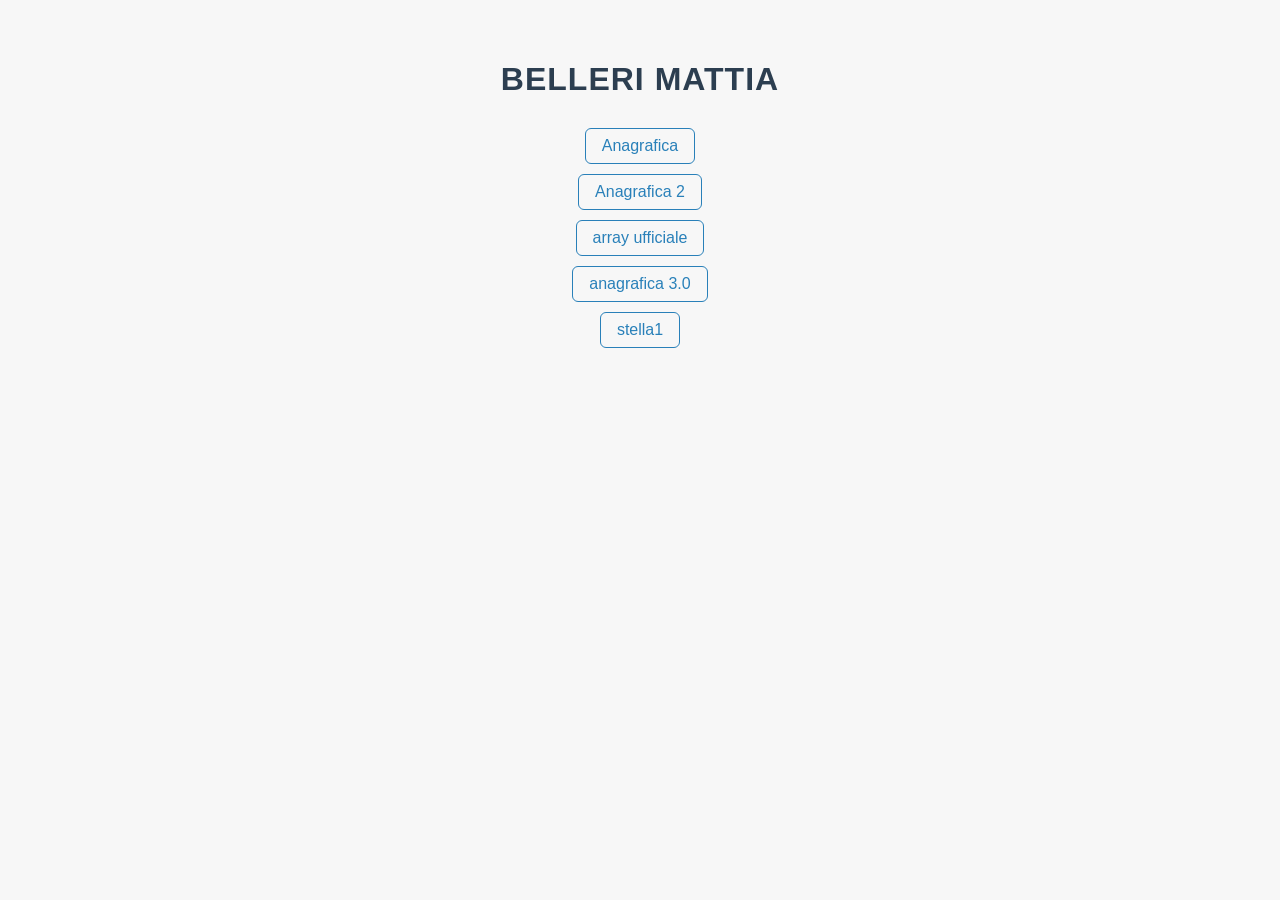
==== index.html @ c41e48d8 "Add link to stella1.html in index.html" ====
<!DOCTYPE html>
<html lang="it">

<head>
    <meta charset="UTF-8">
    <meta name="viewport" content="width=device-width, initial-scale=1.0">
    <title>Belleri Mattia</title>
    <style>
        body {
            font-family: "Segoe UI", Arial, sans-serif;
            background-color: #f7f7f7;
            color: #333;
            margin: 0;
            padding: 40px;
            text-align: center;
        }

        h1 {
            color: #2c3e50;
            margin-bottom: 30px;
            letter-spacing: 1px;
        }

        a {
            display: block;
            margin: 10px auto;
            width: fit-content;
            text-decoration: none;
            color: #2980b9;
            font-weight: 500;
            padding: 8px 16px;
            border: 1px solid #2980b9;
            border-radius: 6px;
            transition: all 0.2s ease-in-out;
        }

        a:hover {
            background-color: #2980b9;
            color: white;
        }

        a:active {
            transform: scale(0.98);
        }
    </style>
</head>

<body>
    <h1>BELLERI MATTIA</h1>

    <a href="eserciziBelleri/anagrafica.html" target="_blank" rel="noopener noreferrer">Anagrafica</a></body>
    <a href="eserciziBelleri/anagrafica2.html" target="_blank" rel="noopener noreferrer">Anagrafica 2</a></body>
    <a href="eserciziBelleri/array ufficiale.html" target="_blank" rel="noopener noreferrer">array ufficiale </a></body>
    <a href="eserciziBelleri/anagrafica 3.0.html" target="_blank" rel="noopener noreferrer">anagrafica 3.0</a></body>
     <a href="eserciziBelleri/stella1.html" target="_blank" rel="noopener noreferrer">stella1</a></body>
   
   
    


</html>
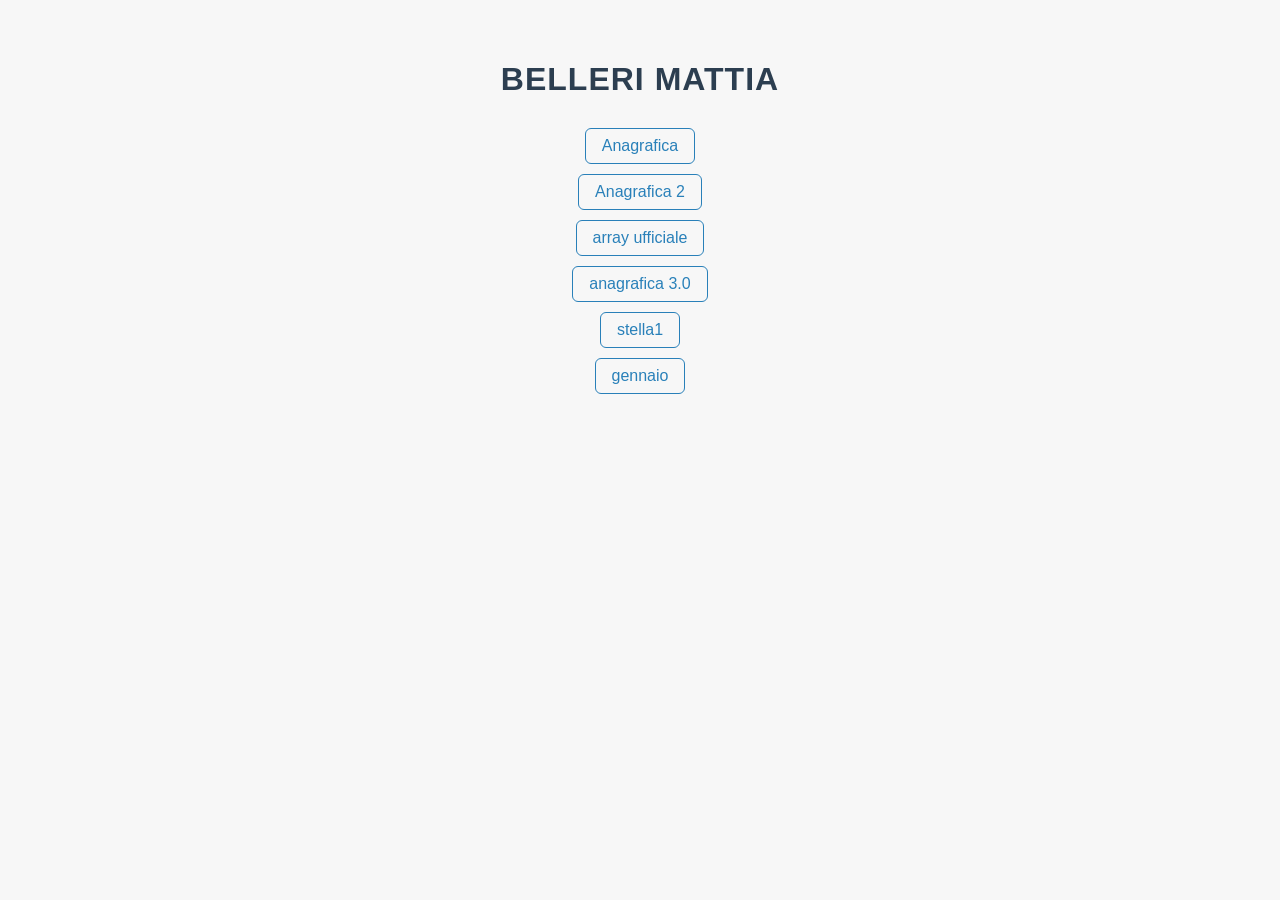
==== commit daf8d488: "Add link to gennaio.html in index.html" ====
--- a/index.html
+++ b/index.html
@@ -53,7 +53,7 @@
     <a href="eserciziBelleri/array ufficiale.html" target="_blank" rel="noopener noreferrer">array ufficiale </a></body>
     <a href="eserciziBelleri/anagrafica 3.0.html" target="_blank" rel="noopener noreferrer">anagrafica 3.0</a></body>
      <a href="eserciziBelleri/stella1.html" target="_blank" rel="noopener noreferrer">stella1</a></body>
-   
+   <a href="eserciziBelleri/gennaio.html" target="_blank" rel="noopener noreferrer">gennaio</a></body>
    
     
 
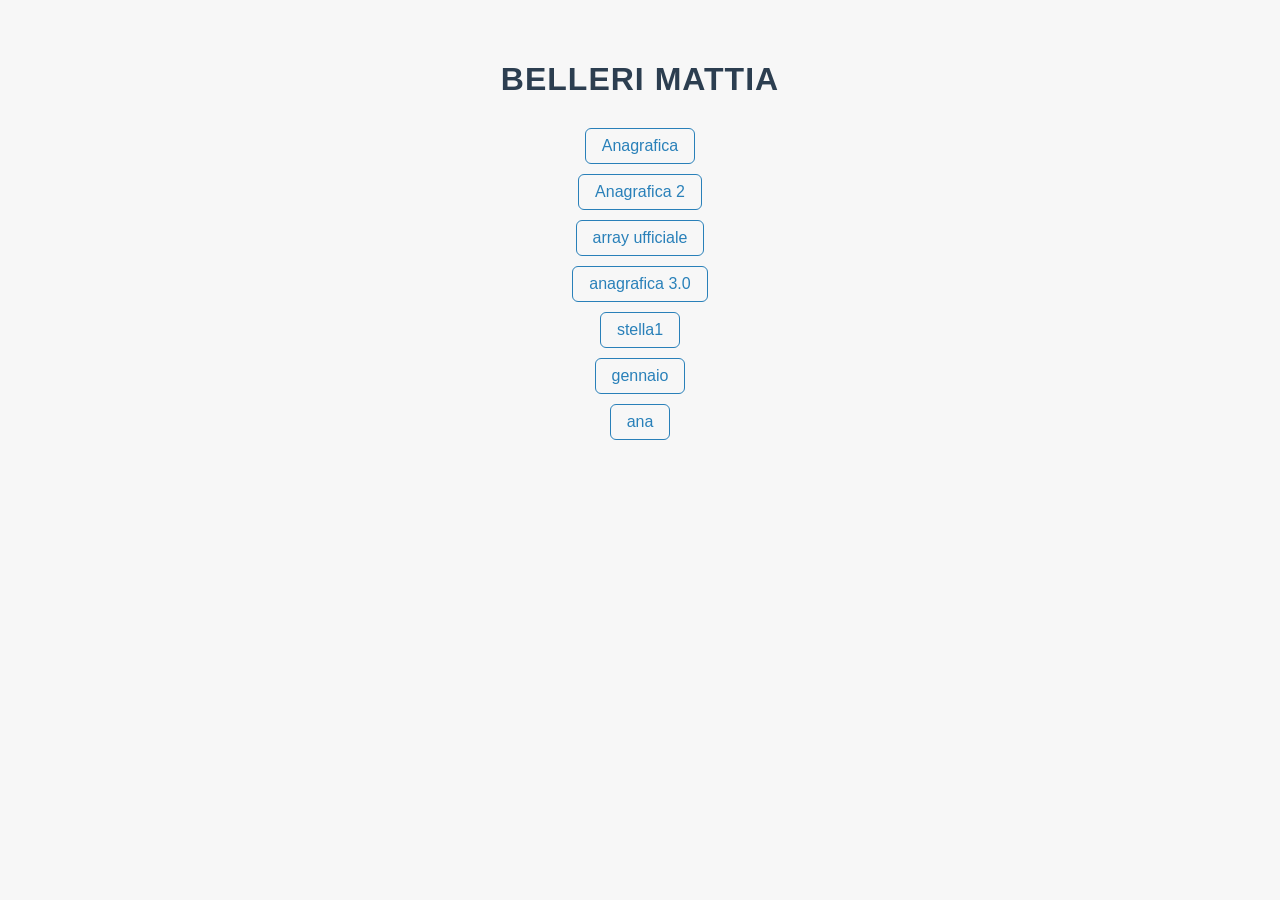
==== commit d2dcab61: "Add link to 'ana.html' in index.html" ====
--- a/index.html
+++ b/index.html
@@ -54,7 +54,7 @@
     <a href="eserciziBelleri/anagrafica 3.0.html" target="_blank" rel="noopener noreferrer">anagrafica 3.0</a></body>
      <a href="eserciziBelleri/stella1.html" target="_blank" rel="noopener noreferrer">stella1</a></body>
    <a href="eserciziBelleri/gennaio.html" target="_blank" rel="noopener noreferrer">gennaio</a></body>
-   
+   <a href="eserciziBelleri/ana.html" target="_blank" rel="noopener noreferrer">ana</a></body>
     
 
 
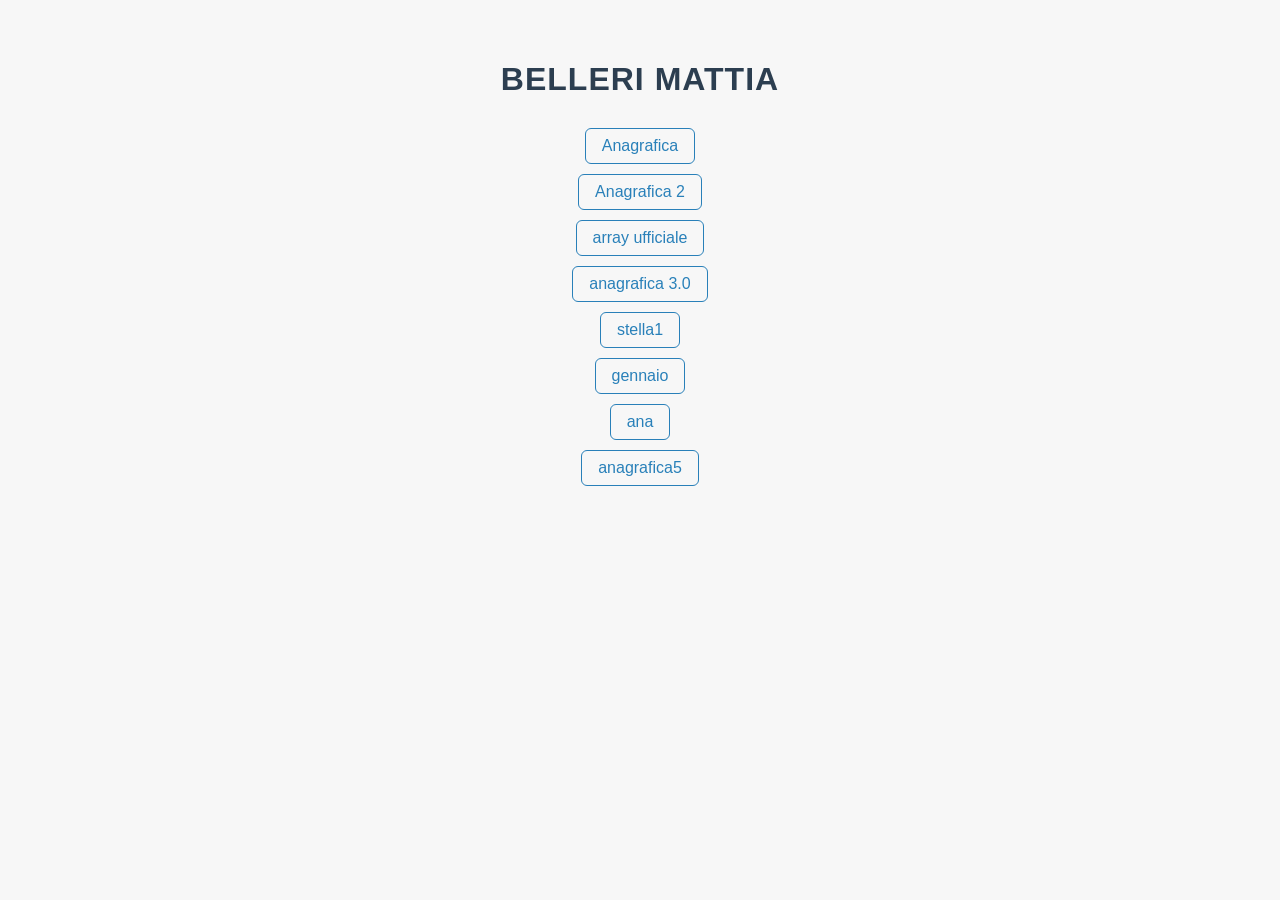
==== commit 1d0bcd5c: "Add link to anagrafica5.html in index.html" ====
--- a/index.html
+++ b/index.html
@@ -55,6 +55,7 @@
      <a href="eserciziBelleri/stella1.html" target="_blank" rel="noopener noreferrer">stella1</a></body>
    <a href="eserciziBelleri/gennaio.html" target="_blank" rel="noopener noreferrer">gennaio</a></body>
    <a href="eserciziBelleri/ana.html" target="_blank" rel="noopener noreferrer">ana</a></body>
+     <a href="eserciziBelleri/anagrafica5.html" target="_blank" rel="noopener noreferrer">anagrafica5</a></body>
     
 
 
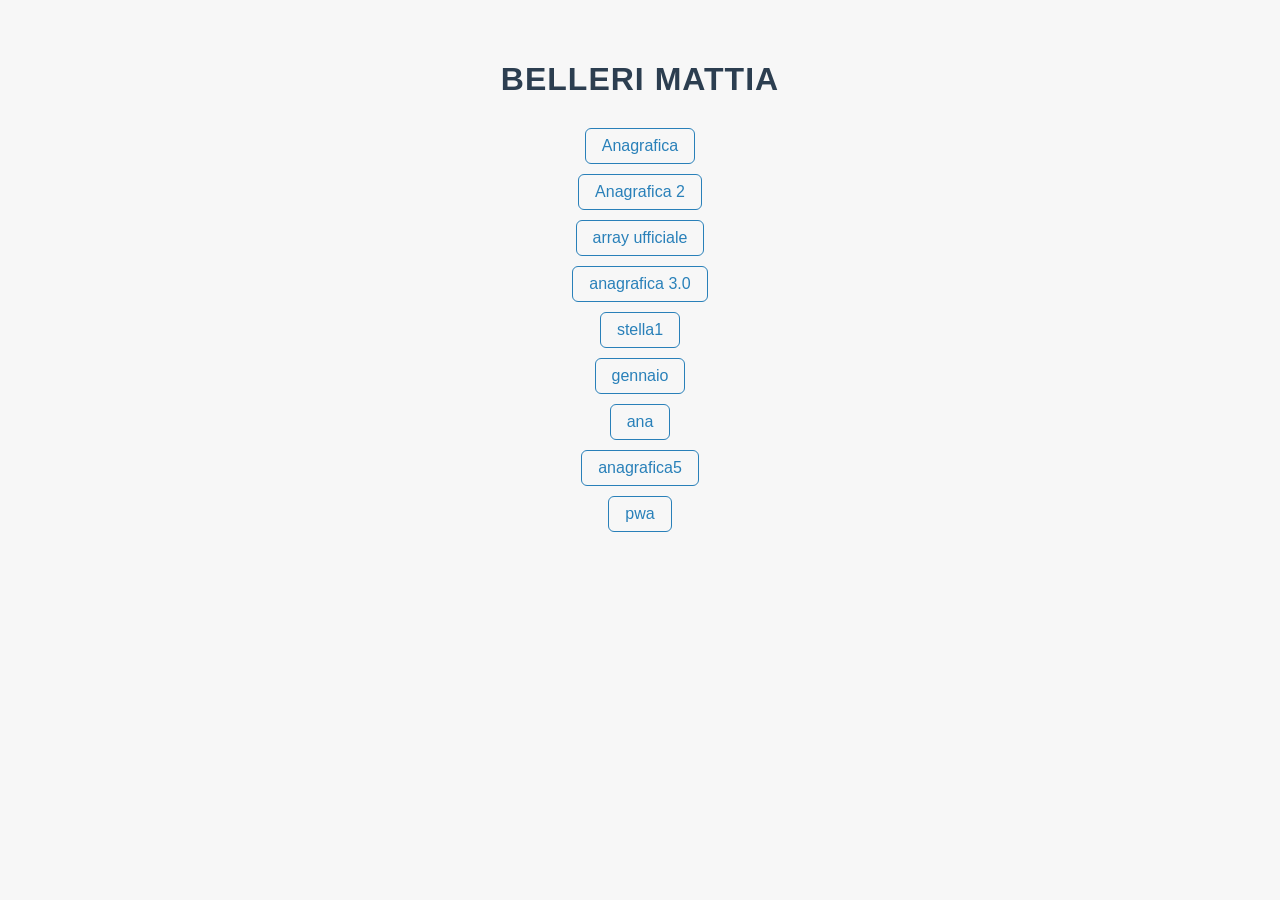
==== commit ca117f0d: "Add link to pwa.html in index.html" ====
--- a/index.html
+++ b/index.html
@@ -56,6 +56,7 @@
    <a href="eserciziBelleri/gennaio.html" target="_blank" rel="noopener noreferrer">gennaio</a></body>
    <a href="eserciziBelleri/ana.html" target="_blank" rel="noopener noreferrer">ana</a></body>
      <a href="eserciziBelleri/anagrafica5.html" target="_blank" rel="noopener noreferrer">anagrafica5</a></body>
+     <a href="eserciziBelleri/pwa.html" target="_blank" rel="noopener noreferrer">pwa</a></body>
     
 
 
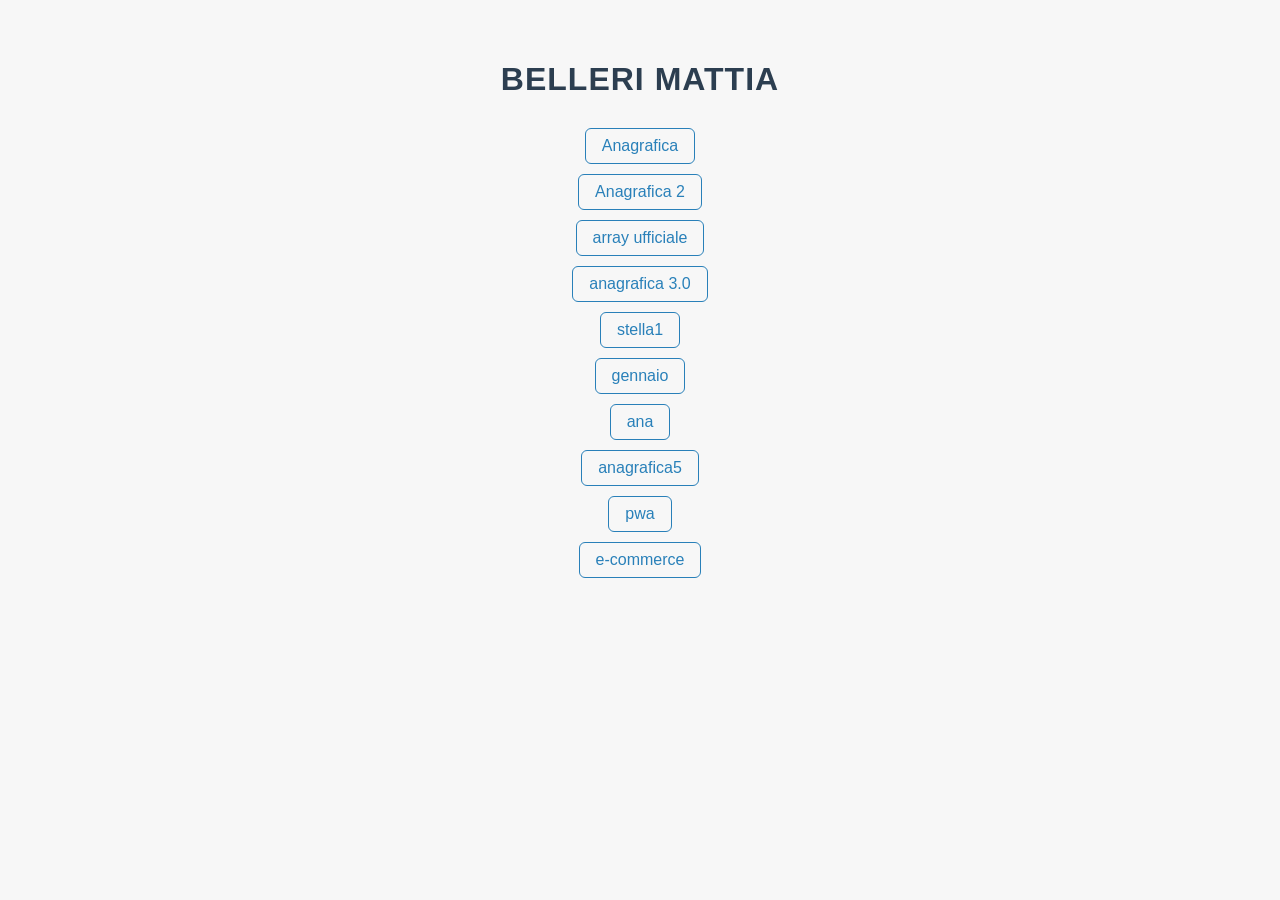
==== commit d089ce0f: "Add e-commerce link to index.html" ====
--- a/index.html
+++ b/index.html
@@ -57,7 +57,7 @@
    <a href="eserciziBelleri/ana.html" target="_blank" rel="noopener noreferrer">ana</a></body>
      <a href="eserciziBelleri/anagrafica5.html" target="_blank" rel="noopener noreferrer">anagrafica5</a></body>
      <a href="eserciziBelleri/pwa.html" target="_blank" rel="noopener noreferrer">pwa</a></body>
-    
+    <a href="eserciziBelleri/e-commerce.html" target="_blank" rel="noopener noreferrer">e-commerce</a></body>
 
 
 </html>
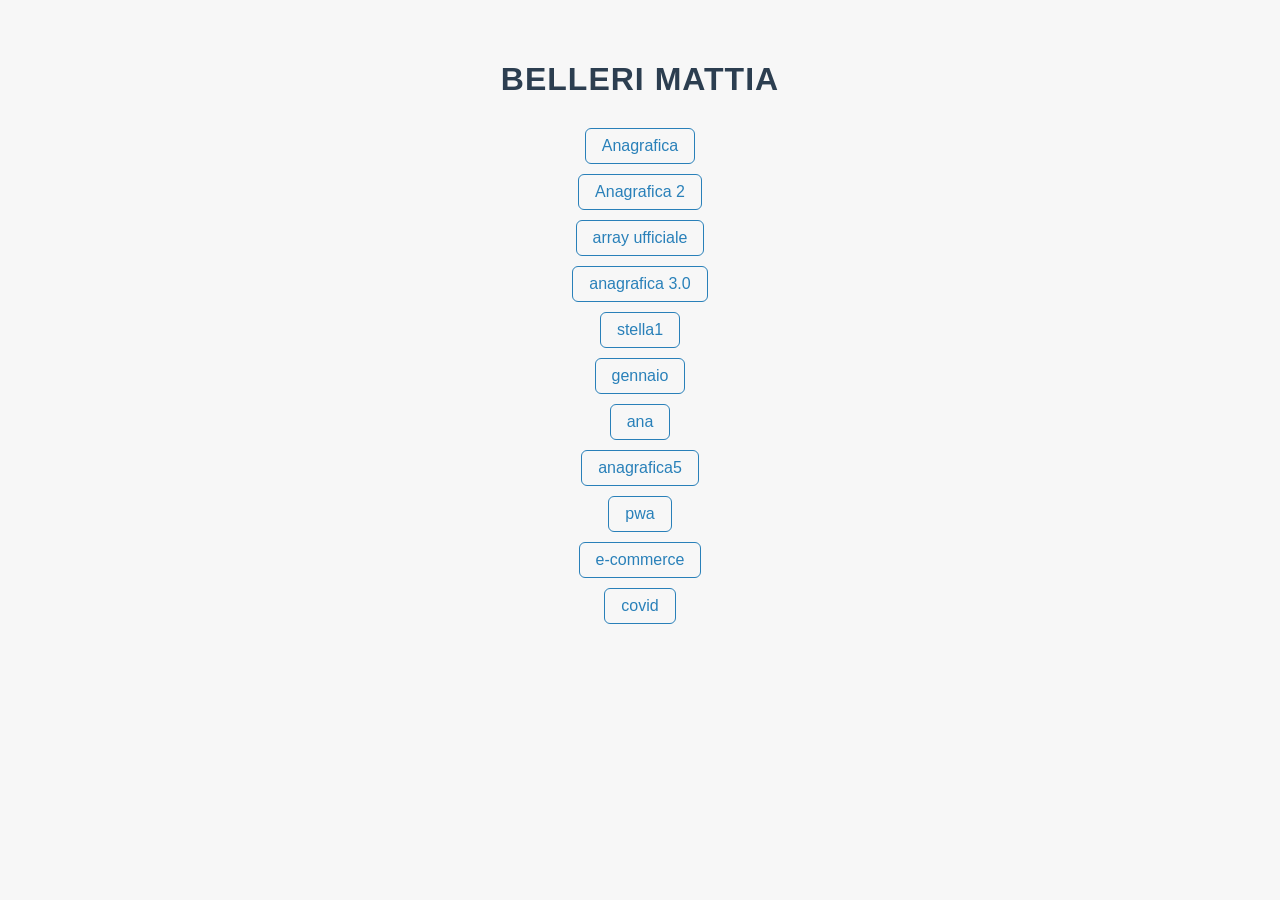
==== commit 72a565fa: "Add link to covid.html in index.html" ====
--- a/index.html
+++ b/index.html
@@ -58,6 +58,7 @@
      <a href="eserciziBelleri/anagrafica5.html" target="_blank" rel="noopener noreferrer">anagrafica5</a></body>
      <a href="eserciziBelleri/pwa.html" target="_blank" rel="noopener noreferrer">pwa</a></body>
     <a href="eserciziBelleri/e-commerce.html" target="_blank" rel="noopener noreferrer">e-commerce</a></body>
+     <a href="eserciziBelleri/covid.html" target="_blank" rel="noopener noreferrer">covid</a></body>
 
 
 </html>
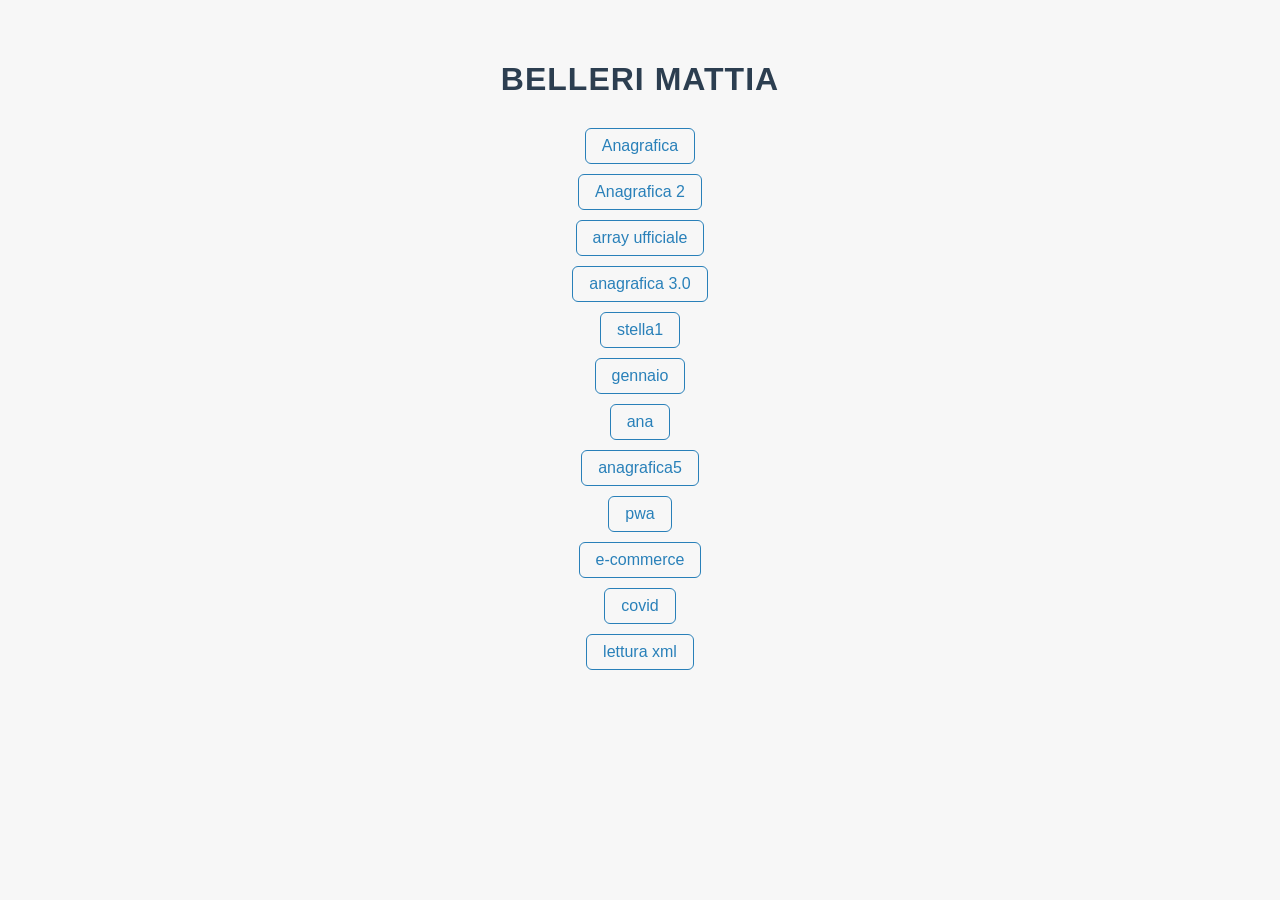
==== commit 724a74a9: "Add link to lettura xml in index.html" ====
--- a/index.html
+++ b/index.html
@@ -59,6 +59,7 @@
      <a href="eserciziBelleri/pwa.html" target="_blank" rel="noopener noreferrer">pwa</a></body>
     <a href="eserciziBelleri/e-commerce.html" target="_blank" rel="noopener noreferrer">e-commerce</a></body>
      <a href="eserciziBelleri/covid.html" target="_blank" rel="noopener noreferrer">covid</a></body>
+     <a href="eserciziBelleri/letturaxml.html" target="_blank" rel="noopener noreferrer">lettura xml</a></body>
 
 
 </html>
